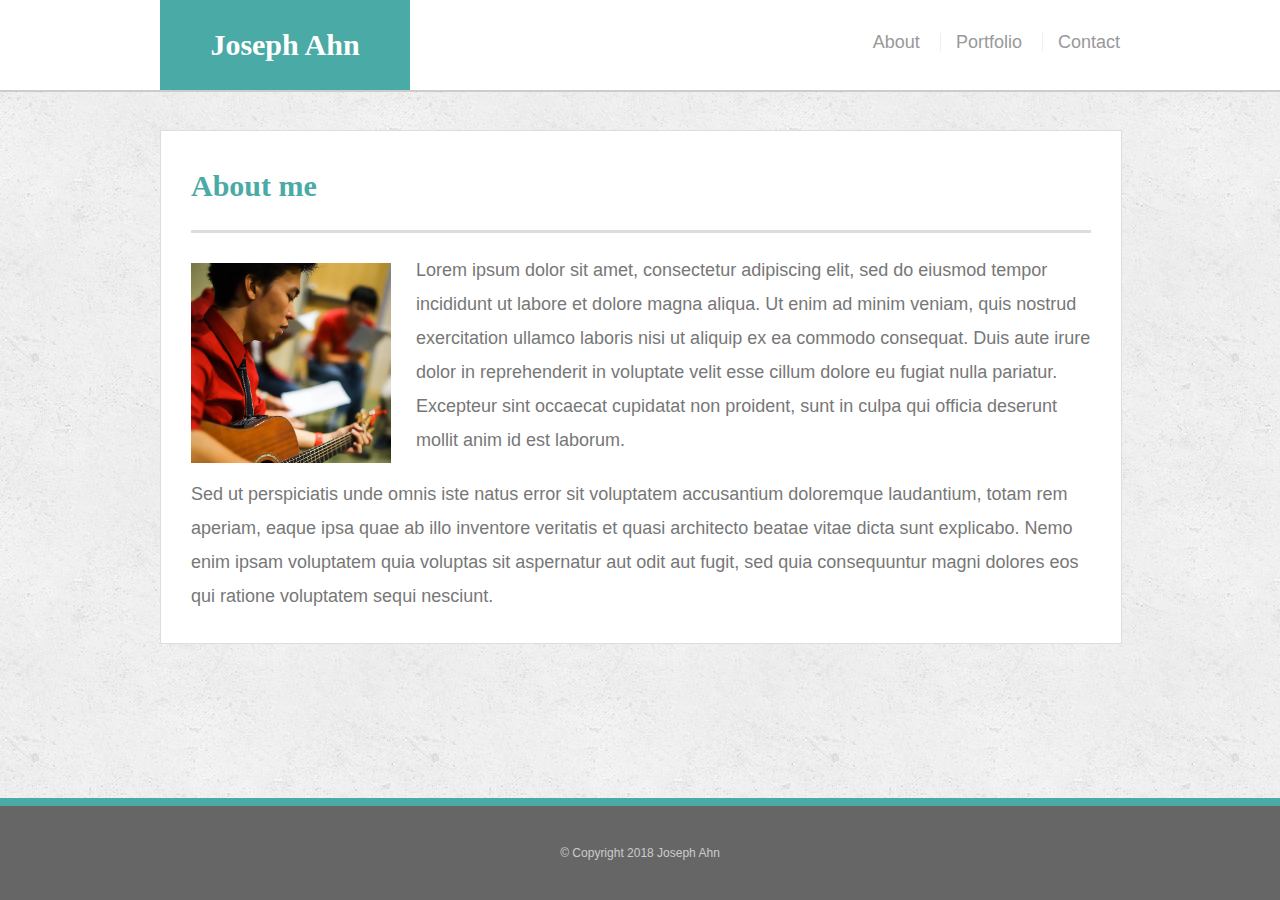
==== index.html @ 071375ed "initial setup" ====
<!DOCTYPE html>
<html lang="en">
    <head>
        <title>Joseph Ahn | About me</title>
        <link rel="stylesheet" type="text/css" href="./assets/css/style.css">
    </head>

    <body>
        <header>
            <div class="container">
                <a href="./index.html" id="logo">Joseph Ahn</a>
                <nav>
                    <a href="./index.html">About</a>
                    <a href="./portfolio.html">Portfolio</a>
                    <a href="./contact.html">Contact</a>
                </nav>
            </div>
        </header>

        <div class="wrapper">
            <div id="main" class="container">
                <section>
                    <h1>About me</h1>
                    <img src="./assets/images/me.jpg" id="mypic" alt="My picture" />
                    <p>
                        Lorem ipsum dolor sit amet, consectetur adipiscing elit, sed do eiusmod tempor incididunt ut labore et dolore magna aliqua. Ut enim ad minim veniam, quis nostrud exercitation ullamco laboris nisi ut aliquip ex ea commodo consequat. Duis aute irure dolor in reprehenderit in voluptate velit esse cillum dolore eu fugiat nulla pariatur. Excepteur sint occaecat cupidatat non proident, sunt in culpa qui officia deserunt mollit anim id est laborum.
                    </p>
                    <p>
                        Sed ut perspiciatis unde omnis iste natus error sit voluptatem accusantium doloremque laudantium, totam rem aperiam, eaque ipsa quae ab illo inventore veritatis et quasi architecto beatae vitae dicta sunt explicabo. Nemo enim ipsam voluptatem quia voluptas sit aspernatur aut odit aut fugit, sed quia consequuntur magni dolores eos qui ratione voluptatem sequi nesciunt.
                    </p>
                </section>
            </div>
        </div>
        
        <footer>
            <div class="container">
                &copy; Copyright 2018 Joseph Ahn
            </div>
        </footer>
    </body>
</html>
---- assets/css/style.css ----
/* Reset */

html, body, div, span, applet, object, iframe,
h1, h2, h3, h4, h5, h6, p, blockquote, pre,
a, abbr, acronym, address, big, cite, code,
del, dfn, em, img, ins, kbd, q, s, samp,
small, strike, strong, sub, sup, tt, var,
b, u, i, center,
dl, dt, dd, ol, ul, li,
fieldset, form, label, legend,
table, caption, tbody, tfoot, thead, tr, th, td,
article, aside, canvas, details, embed, 
figure, figcaption, footer, header, hgroup, 
menu, nav, output, ruby, section, summary,
time, mark, audio, video {
	margin: 0;
	padding: 0;
	border: 0;
	font-size: 100%;
	font: inherit;
	vertical-align: baseline;
}

html, body {
    height: 100%;    
    margin: 0;
}

body {
    font-size: 18px;
    line-height: 34px;
    color: #777777;
    font-family: 'Arial', 'Helvetica Neue', Helvetica, sans-serif;
    background: url('../images/concrete_seamless.png');
}

/* Header */

header {
    background: #ffffff;
    border-bottom: 2px solid #cccccc;
    margin: 0 0 30px;
    overflow: auto;
    width: 100%;
    position: fixed;
    z-index: 999;
}

.container {
    width: 100%;
    max-width: 960px;
    margin: 0 auto;
    clear: both;
}

#logo {
    width: 250px;
    height: 90px;
    background: #4aaaa5;
    color: #ffffff;
    float: left;
    text-align: center;
    text-decoration: none;
    line-height: 90px;
    font-weight: 700;
    font-size: 30px;
    font-family: 'Georgia', Times, Times New Roman, serif;
}

nav {
    float: right;
    margin-top: 25px;
}

nav a {
    color: #999999;
    text-decoration: none;
    display: inline-block;
    margin-left: 15px;
    padding-left: 15px;
    border-left: 1px solid #efefef;
    line-height: 18px;
}

nav a:first-child {
    border-left: 0 none;
}

/* Main section */

h1, h2 {
    color: #4aaaa5;
    font-family: 'Georgia', Times, Times New Roman, serif;
    font-weight: 700;
    margin-bottom: 20px;
}

h1 {
    font-size: 30px;
    line-height: 49px;
    border-bottom: 3px solid #dddddd;
    padding-bottom: 20px;
}

h2 {
    font-size: 22px;
    border-bottom: 2px solid #eeeeee;
    padding-bottom: 20px;
    margin-bottom: 15px;
    line-height: 22px;
}

p {
    margin-bottom: 20px;
}

p:last-child {
    margin-bottom: 0;
}

#main {
    padding-top: 130px;
}

section {
    background: #ffffff;
    padding: 30px;
    margin: 0 0 40px 0;
    width: 100%;
    max-width: 900px;
    float: left;
    border: 1px solid #dddddd;
}

img {
    width: 200px;
    height: auto;
    margin: 10px 25px 0 0;
    float: left;
}

/* Footer */

footer {
    background: #666666;
    color: #cccccc;
    padding: 30px 0;
    clear: both;
    border-top: 8px solid #4aaaa5;
    font-size: 12px;
    text-align: center;
}

/* Portfolio */

.portfolio {
    width: 274px;
    overflow: auto;
    position: relative;
    float: left;
    margin: 20px 0 25px 0;
}

.portfolio:nth-child(even) {
    margin-right: 40px;
}

.portfolio img {
    width: 100%;
    border: 0 none;
    opacity: .8;
}

.portfolio h2 {
    margin-bottom: 0;
    border-bottom: 0;
    background: #4aaaa5;
    color: #ffffff;
    text-align: center;
    position: absolute;
    bottom: 10px;
    padding: 15px;
    width: 244px;
    line-height: 30px;
    font-weight: 300;
}

/* Contact form */

li {
    list-style-type:none;
    margin-bottom: 10px;
}

label {
    display: block;
}

input[type=text], input[type=email], textarea {
    display: block;
    width: 880px;
    height: 35px;
    border: 1px solid #dddddd;
    padding: 0 10px;
    font-size: 14px;
}

textarea {
    padding: 10px;
    height: 180px;
    margin-bottom: 20px;
}

input[type=submit] {
    background: #4aaaa5;
    color: #ffffff;
    border: 0 none;
    padding: 10px 30px;
    font-size: 18px;
    cursor: pointer;
}


/* --------------------------------------------------------------------------- */


/* Bonus 1 - adding hover effects to portfolio images and menu links in header */

.portfolio img:hover {
    opacity: 1;
}

#logo:hover {
    color: #333333;
}

nav a:hover {
    color: #ffffff;
    background: #4aaaa5; /* Bonus 2 - adding color that matched the theme */
}

input:focus, textarea:focus {
    background: #7dddd8; /* Bonus 2 - adding color that matched the theme */
}

/* Bonus 3 - Sticky footer with calc CSS */
.wrapper {
    min-height: calc(100vh - 102px);
    padding: 0;
}
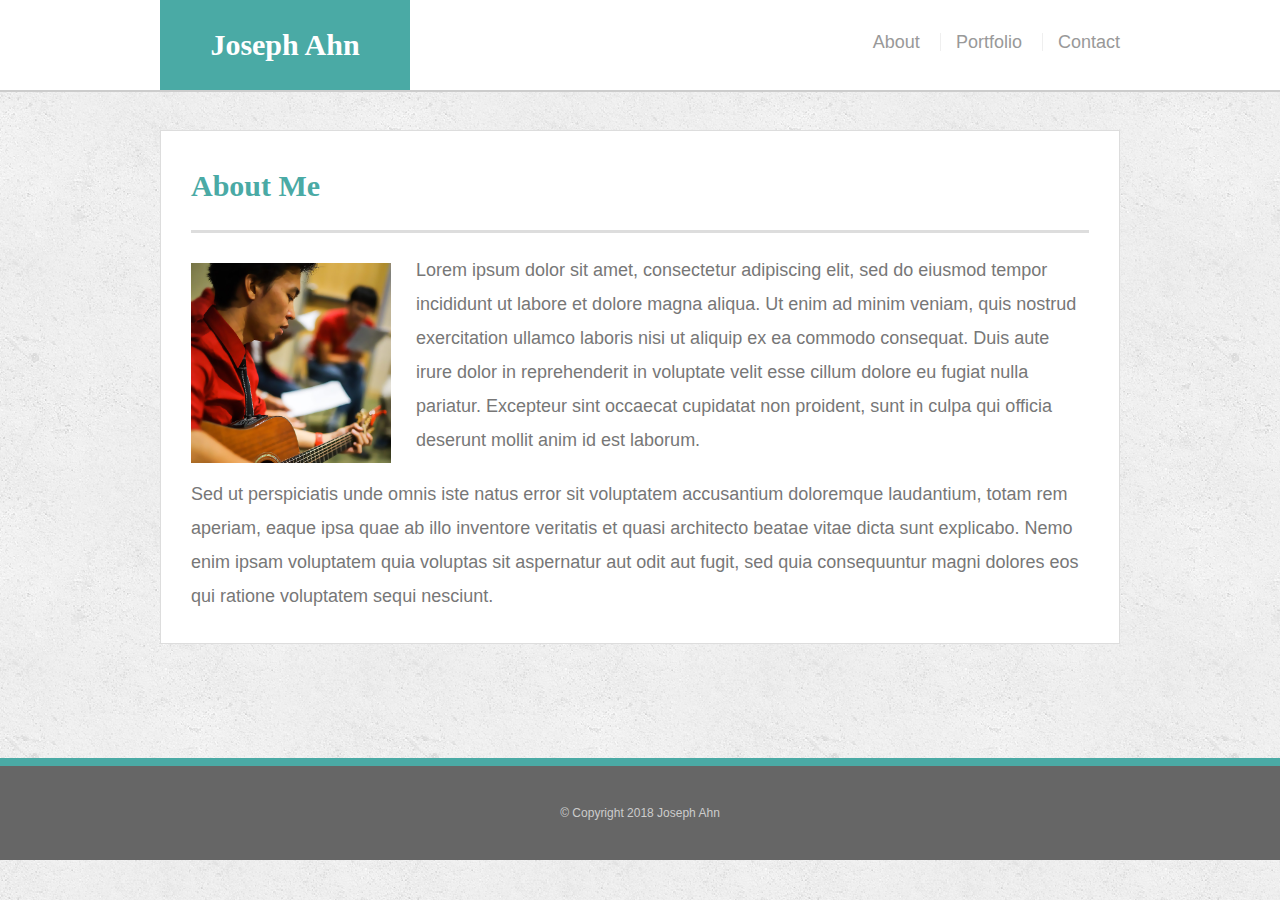
==== commit efc1c79f: "added media queries to 'About me' page" ====
--- a/index.html
+++ b/index.html
@@ -7,7 +7,7 @@
 
     <body>
         <header>
-            <div class="container">
+            <div class="head">
                 <a href="./index.html" id="logo">Joseph Ahn</a>
                 <nav>
                     <a href="./index.html">About</a>
@@ -20,7 +20,7 @@
         <div class="wrapper">
             <div id="main" class="container">
                 <section>
-                    <h1>About me</h1>
+                    <h1>About Me</h1>
                     <img src="./assets/images/me.jpg" id="mypic" alt="My picture" />
                     <p>
                         Lorem ipsum dolor sit amet, consectetur adipiscing elit, sed do eiusmod tempor incididunt ut labore et dolore magna aliqua. Ut enim ad minim veniam, quis nostrud exercitation ullamco laboris nisi ut aliquip ex ea commodo consequat. Duis aute irure dolor in reprehenderit in voluptate velit esse cillum dolore eu fugiat nulla pariatur. Excepteur sint occaecat cupidatat non proident, sunt in culpa qui officia deserunt mollit anim id est laborum.
@@ -33,7 +33,7 @@
         </div>
         
         <footer>
-            <div class="container">
+            <div class="foot">
                 &copy; Copyright 2018 Joseph Ahn
             </div>
         </footer>
--- a/assets/css/style.css
+++ b/assets/css/style.css
@@ -40,13 +40,14 @@
     background: #ffffff;
     border-bottom: 2px solid #cccccc;
     margin: 0 0 30px;
-    overflow: auto;
     width: 100%;
     position: fixed;
     z-index: 999;
 }
 
-.container {
+.head, .container, .foot {
+    padding-left: 55px;
+    padding-right: 55px;
     width: 100%;
     max-width: 960px;
     margin: 0 auto;
@@ -126,9 +127,6 @@
     background: #ffffff;
     padding: 30px;
     margin: 0 0 40px 0;
-    width: 100%;
-    max-width: 900px;
-    float: left;
     border: 1px solid #dddddd;
 }
 
@@ -220,12 +218,6 @@
     cursor: pointer;
 }
 
-
-/* --------------------------------------------------------------------------- */
-
-
-/* Bonus 1 - adding hover effects to portfolio images and menu links in header */
-
 .portfolio img:hover {
     opacity: 1;
 }
@@ -235,16 +227,95 @@
 }
 
 nav a:hover {
-    color: #ffffff;
-    background: #4aaaa5; /* Bonus 2 - adding color that matched the theme */
+    color: #333333;
+    /* background: #4aaaa5; */
 }
 
 input:focus, textarea:focus {
-    background: #7dddd8; /* Bonus 2 - adding color that matched the theme */
-}
-
-/* Bonus 3 - Sticky footer with calc CSS */
+    background: #7dddd8;
+}
+
 .wrapper {
-    min-height: calc(100vh - 102px);
+    min-height: calc(100vh - 142px);
     padding: 0;
+}
+
+
+/* --------------------------------------------------------------------------- */
+
+
+/* Assignment 2 (Media queries / No Bootstrap) */
+
+@media screen and (max-width: 980px) {
+    .container {
+        float: left;
+    }
+    .container, .foot {
+        max-width: 590px;
+    }
+    nav a:last-child {
+        padding-right: 110px;
+    }
+}
+
+@media screen and (max-width: 768px) {
+    .head, .container {
+        padding-left: 20px;
+        padding-right: 20px;
+    }
+    .container, .foot {
+        max-width: 650px;
+    }
+    nav a:last-child {
+        padding-right: 40px;
+    }
+    img {
+        width: 323px;
+    }
+}
+
+@media screen and (max-width: 640px) {
+    header {
+        position: static;
+        margin-bottom: 20px;
+    }
+    .head {
+        padding-left: 0;
+    }
+    .container, .foot {
+        padding-left: 20px;
+        padding-right: 20px;
+        width: 100%;
+        max-width: 475px;
+    }
+    nav {
+        float: none;
+        margin-top: 0;
+        text-align: center;
+    }
+    nav a {
+        color: #999999;
+        text-decoration: none;
+        display: inline-block;
+        margin: 24px 13px 24px 2px;
+        border-left: 1px solid #efefef;
+        line-height: 15px;
+    }
+    nav a:first-child {
+        border-left: 0 none;
+        margin-left: 36px;
+    }
+    nav a:last-child {
+        padding-right: 40px;
+    }
+    img {
+        width: 100%;
+        margin-bottom: 20px;
+    }
+    #logo {
+        width: 100%;
+    }
+    #main {
+        padding-top: 0px;
+    }
 }